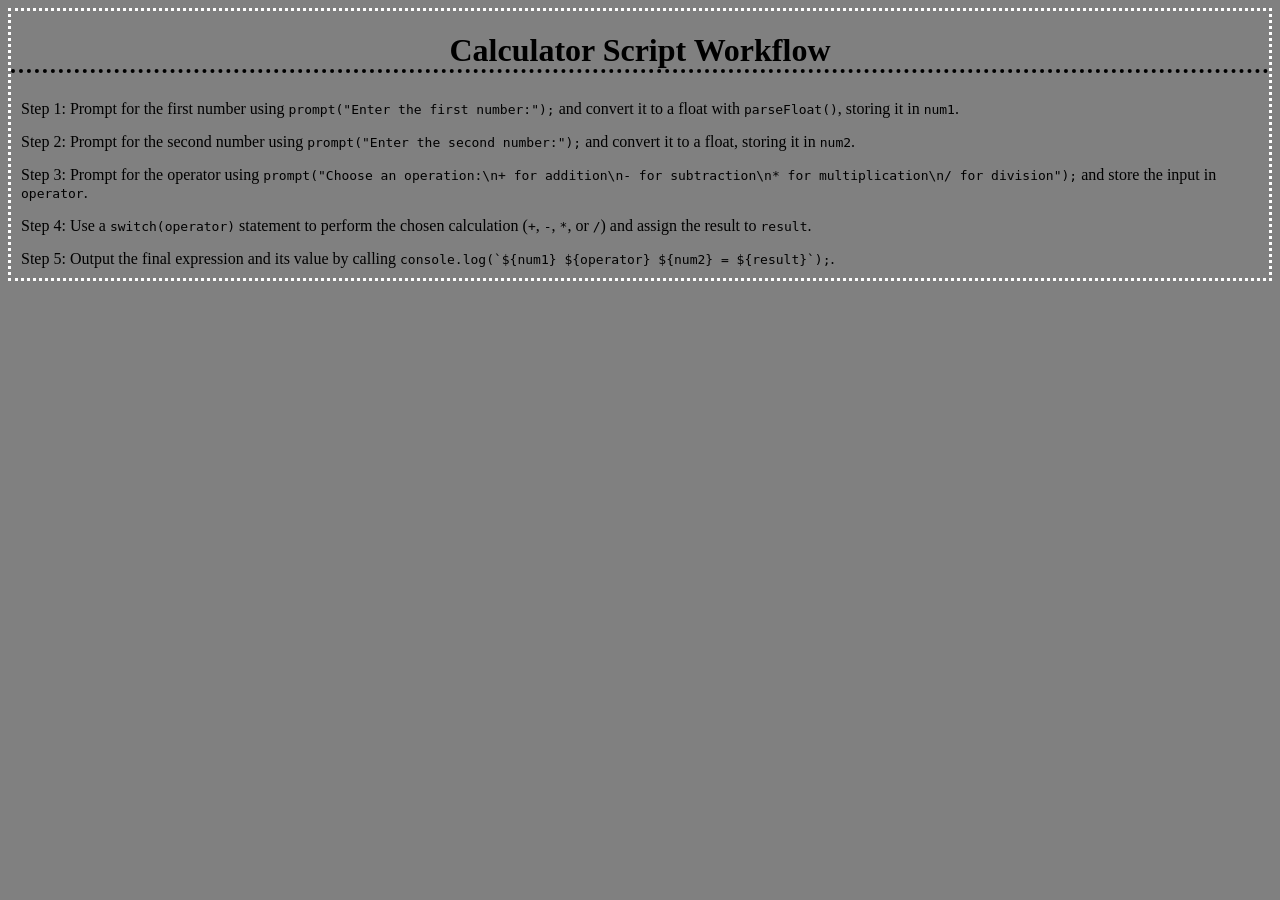
==== index.html @ 1663725e "v1  | promt/alerts | JS" ====
<!DOCTYPE html>
<html lang="en">
<head>
  <meta charset="UTF-8" />
   <meta name="viewport" content="width=device-width, initial-scale=1.0" />
  <title>caculator</title>
  <link rel="stylesheet" href="styles.css" />
  <script src="script.js"> </script>
</head>
<body>


<h1>Calculator Script Workflow</h1>

<p>Step 1: Prompt for the first number using <code>prompt("Enter the first number:");</code> and convert it to a float with <code>parseFloat()</code>, storing it in <code>num1</code>.</p>

<p>Step 2: Prompt for the second number using <code>prompt("Enter the second number:");</code> and convert it to a float, storing it in <code>num2</code>.</p>

<p>Step 3: Prompt for the operator using <code>prompt("Choose an operation:\n+ for addition\n- for subtraction\n* for multiplication\n/ for division");</code> and store the input in <code>operator</code>.</p>

<p>Step 4: Use a <code>switch(operator)</code> statement to perform the chosen calculation (<code>+</code>, <code>-</code>, <code>*</code>, or <code>/</code>) and assign the result to <code>result</code>.</p>

<p>Step 5: Output the final expression and its value by calling <code>console.log(`${num1} ${operator} ${num2} = ${result}`);</code>.</p>
 
 </body>
</html>
---- styles.css ----
body {
  background-color: grey;
  border: dotted white 3px;
}

h1{
   text-align: center;
  border-bottom: dotted black 4px;
}

p {
    padding :5px;
margin:5px;
 }
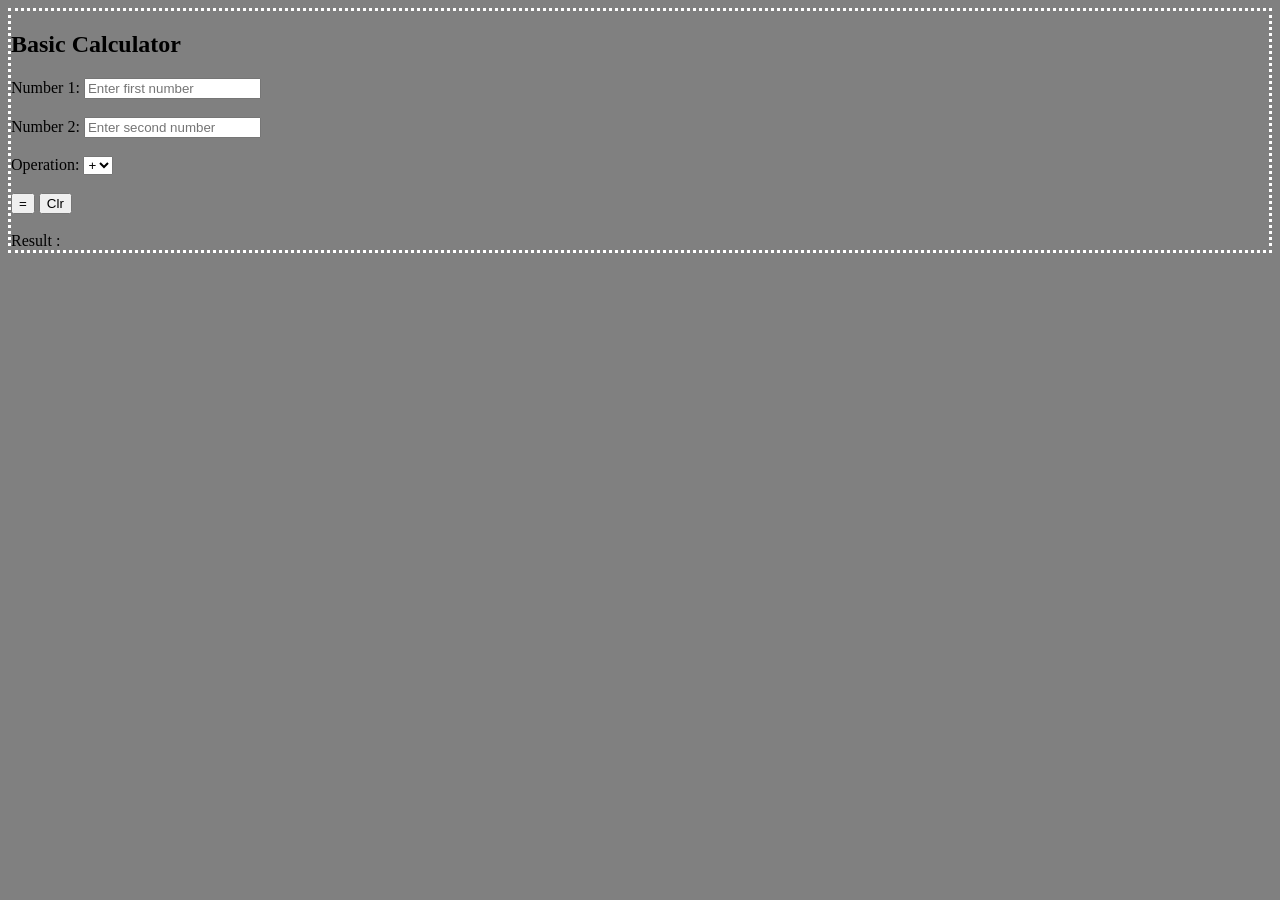
==== commit 27842c64: "calc-v3" ====
--- a/index.html
+++ b/index.html
@@ -2,25 +2,44 @@
 <html lang="en">
 <head>
   <meta charset="UTF-8" />
-   <meta name="viewport" content="width=device-width, initial-scale=1.0" />
-  <title>caculator</title>
-  <link rel="stylesheet" href="styles.css" />
-  <script src="script.js"> </script>
+  <meta name="viewport" content="width=device-width, initial-scale=1.0"/>
+  <title>Prompt Calculator</title>
+   <link rel="stylesheet" href="styles.css">
+       <script src="script.js" defer></script>
 </head>
 <body>
+  <h2>Basic Calculator</h2>
+
+  <label>
+    Number 1:
+    <input type="text" id="num1" placeholder="Enter first number" />
+  </label>
+  <br/><br/>
+
+  <label>
+    Number 2:
+    <input type="text" id="num2" placeholder="Enter second number" />
+  </label>
+  <br/><br/>
+
+  <label>
+    Operation:
+    <select id="operator">
+      <option value="+">+</option>
+      <option value="-">−</option>
+      <option value="*">×</option>
+      <option value="/">÷</option>
+    </select>
+  </label>
+  <br/><br/>
+
+  <button id="okButton">=</button>
+<button id="clearButton">Clr</button>
+
+<br></br>
+   <div id="result">Result : </div>
 
 
-<h1>Calculator Script Workflow</h1>
+</body>
 
-<p>Step 1: Prompt for the first number using <code>prompt("Enter the first number:");</code> and convert it to a float with <code>parseFloat()</code>, storing it in <code>num1</code>.</p>
-
-<p>Step 2: Prompt for the second number using <code>prompt("Enter the second number:");</code> and convert it to a float, storing it in <code>num2</code>.</p>
-
-<p>Step 3: Prompt for the operator using <code>prompt("Choose an operation:\n+ for addition\n- for subtraction\n* for multiplication\n/ for division");</code> and store the input in <code>operator</code>.</p>
-
-<p>Step 4: Use a <code>switch(operator)</code> statement to perform the chosen calculation (<code>+</code>, <code>-</code>, <code>*</code>, or <code>/</code>) and assign the result to <code>result</code>.</p>
-
-<p>Step 5: Output the final expression and its value by calling <code>console.log(`${num1} ${operator} ${num2} = ${result}`);</code>.</p>
- 
- </body>
-</html>+</html>
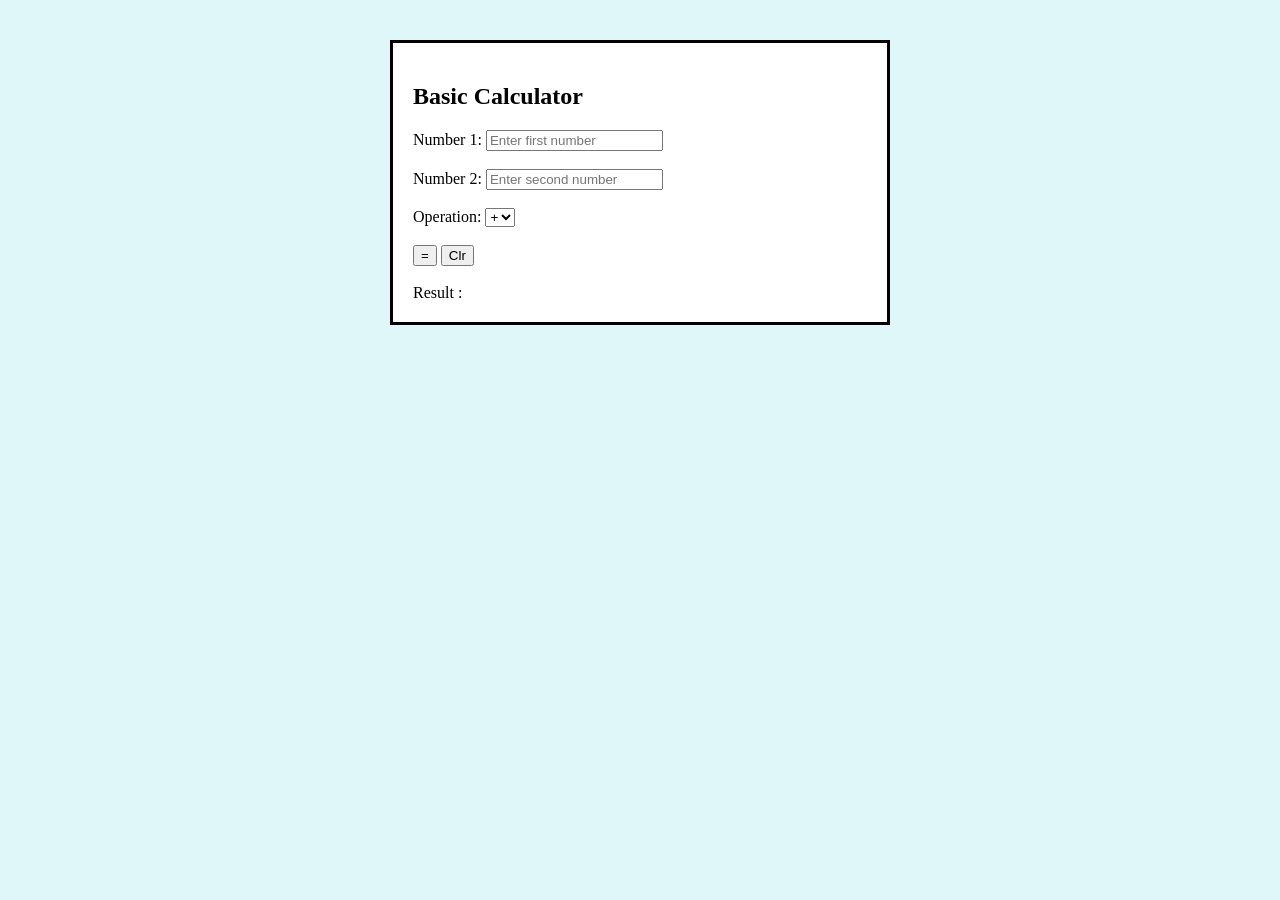
==== commit 88700f81: "calc-v3" ====
--- a/index.html
+++ b/index.html
@@ -3,7 +3,7 @@
 <head>
   <meta charset="UTF-8" />
   <meta name="viewport" content="width=device-width, initial-scale=1.0"/>
-  <title>Prompt Calculator</title>
+  <title>Calculator | DOM`JS</title>
    <link rel="stylesheet" href="styles.css">
        <script src="script.js" defer></script>
 </head>
@@ -43,3 +43,4 @@
 </body>
 
 </html>
+
--- a/styles.css
+++ b/styles.css
@@ -1,14 +1,21 @@
+
+html {
+  background-color: #e0f7fa; }
+
 body {
-  background-color: grey;
-  border: dotted white 3px;
+  max-width: 500px;           /* constrain width so auto margin works */
+  margin: 40px auto;          /* 40px top/bottom, auto left/right centering */
+  background-color: #ffffff;  /* white interior */
+  border: 3px solid #000000;  /* 3px solid black border */
+  padding: 20px;              /* inner spacing */
+  box-sizing: border-box;     /* include padding & border in max-width */
 }
 
-h1{
-   text-align: center;
-  border-bottom: dotted black 4px;
+/* Heading style */
+h1 {
+  text-align: center;
+  border-bottom: 4px dotted #000000;
 }
 
-p {
-    padding :5px;
-margin:5px;
- }+
+v2 https://iamhammadidrees-blip.github.io/Caculator/
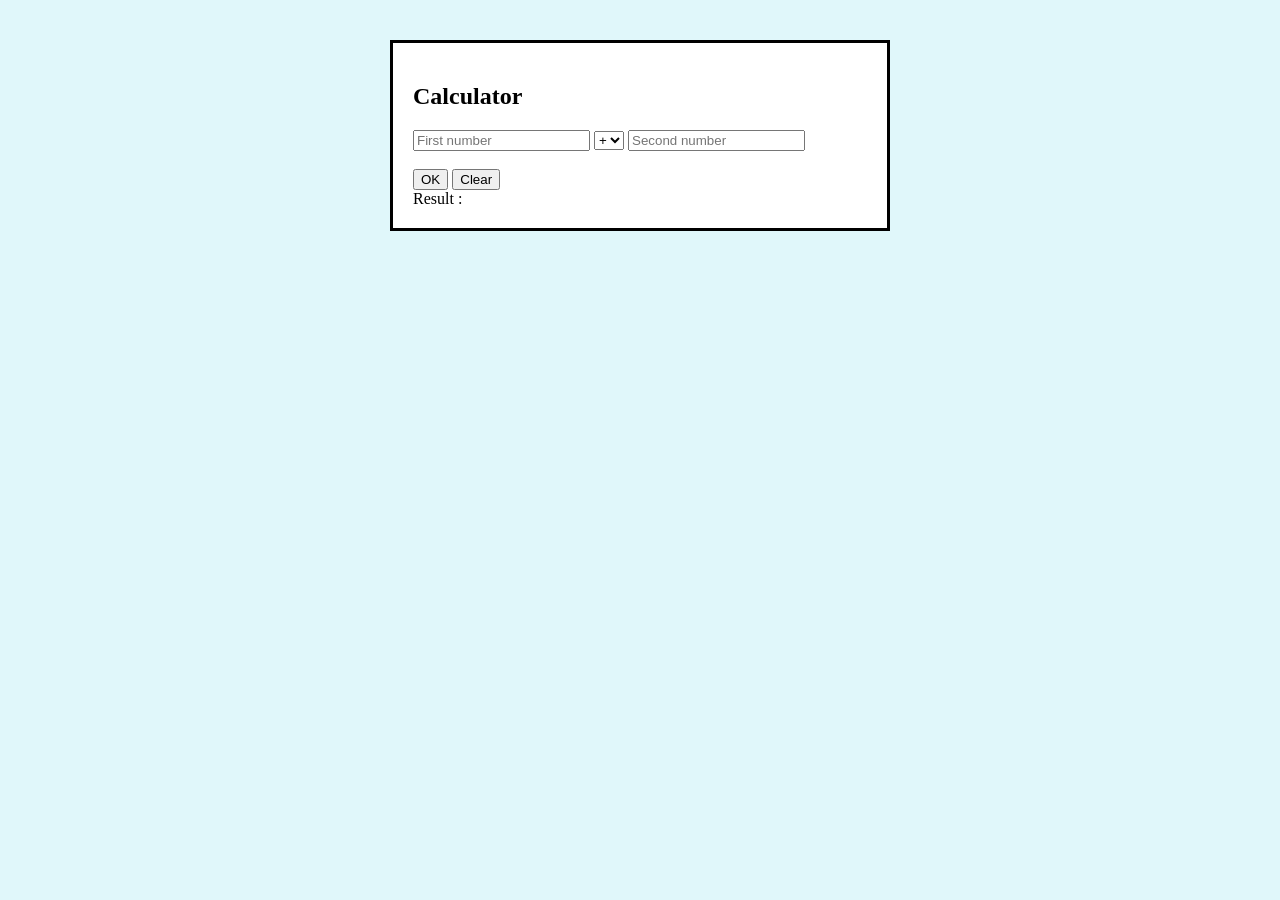
==== commit fbd9f3fc: "calc-v4" ====
--- a/index.html
+++ b/index.html
@@ -1,46 +1,33 @@
 <!DOCTYPE html>
 <html lang="en">
 <head>
-  <meta charset="UTF-8" />
-  <meta name="viewport" content="width=device-width, initial-scale=1.0"/>
-  <title>Calculator | DOM`JS</title>
-   <link rel="stylesheet" href="styles.css">
-       <script src="script.js" defer></script>
+  <meta charset="UTF-8">
+  <meta name="viewport" content="width=device-width, initial-scale=1.0">
+  <title>OOP Calculator</title>
+ <link rel="stylesheet" href="styles.css">
 </head>
 <body>
-  <h2>Basic Calculator</h2>
-
-  <label>
-    Number 1:
-    <input type="text" id="num1" placeholder="Enter first number" />
-  </label>
-  <br/><br/>
-
-  <label>
-    Number 2:
-    <input type="text" id="num2" placeholder="Enter second number" />
-  </label>
-  <br/><br/>
-
-  <label>
-    Operation:
+  <div class="calculator">
+    <h2>Calculator</h2>
+    <input type="number" id="num1" placeholder="First number">
+    
     <select id="operator">
       <option value="+">+</option>
       <option value="-">−</option>
       <option value="*">×</option>
       <option value="/">÷</option>
     </select>
-  </label>
-  <br/><br/>
+    
+    <input type="number" id="num2" placeholder="Second number">
+    <br><br>
 
-  <button id="okButton">=</button>
-<button id="clearButton">Clr</button>
+    <button id="okButton">OK</button>
+    <button id="clearButton">Clear</button>
 
-<br></br>
-   <div id="result">Result : </div>
+    <div id="result">Result :</div>
+  </div>
 
-
+  <script src="script.js"></script>
 </body>
-
 </html>
 
